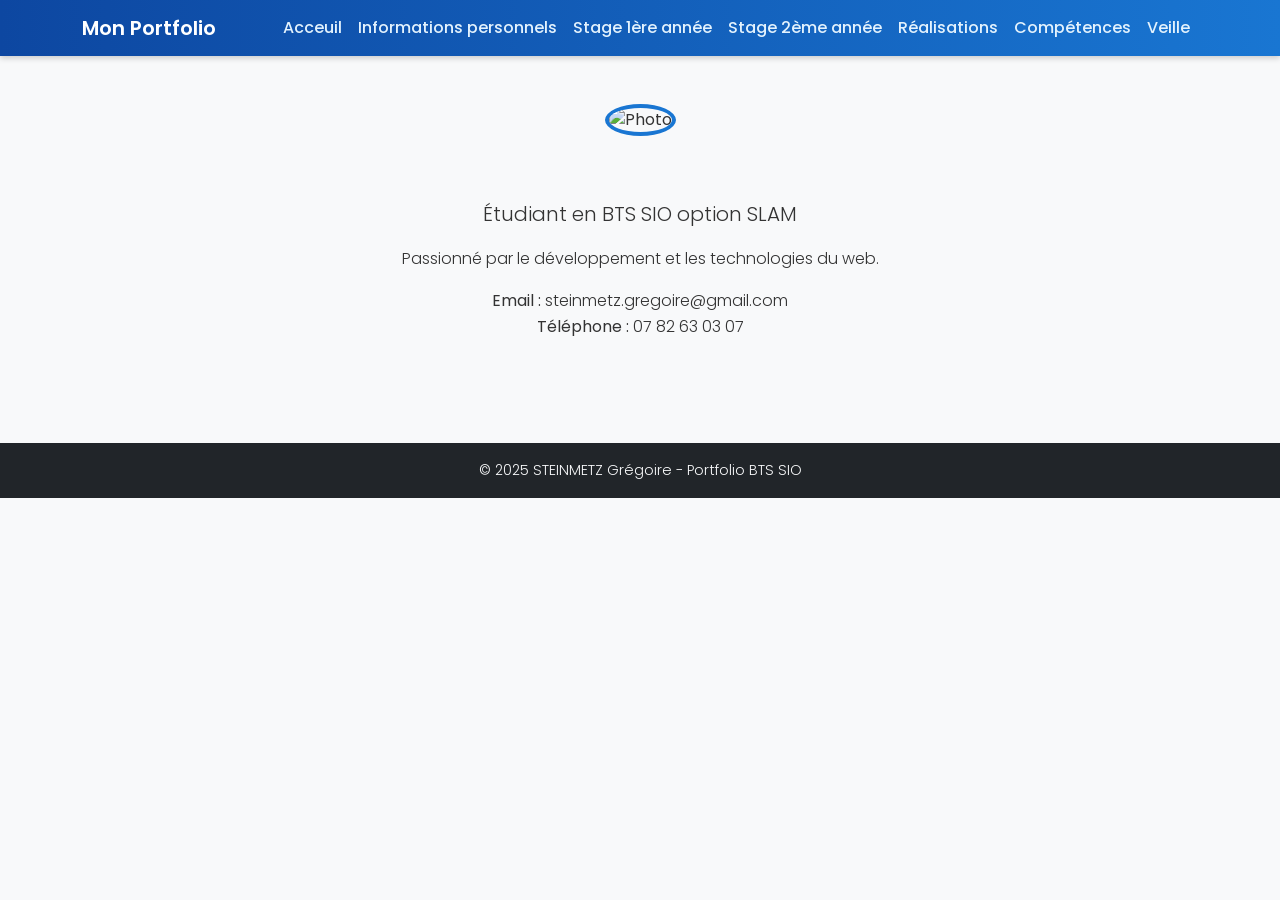
==== about.html @ c10df658 "debut" ====
<!DOCTYPE html>
<html lang="fr">
<head>
    <meta charset="UTF-8">
    <meta name="viewport" content="width=device-width, initial-scale=1.0">
    <title>Informations personnels - Portfolio BTS STEINMETZ Grégoire</title>
    <link href="https://cdn.jsdelivr.net/npm/bootstrap@5.3.3/dist/css/bootstrap.min.css" rel="stylesheet">
    <link href="https://fonts.googleapis.com/css2?family=Poppins:wght@300;400;600&display=swap" rel="stylesheet">
    <link href="https://cdn.jsdelivr.net/npm/aos@2.3.4/dist/aos.css" rel="stylesheet">
    <link rel="stylesheet" href="css/style.css">
</head>
<body>
  <!-- Navbar -->
    <nav class="navbar navbar-expand-lg navbar-dark bg-dark sticky-top">
        <div class="container">
            <a class="navbar-brand" href="index.html">Mon Portfolio</a>
            <button class="navbar-toggler" type="button" data-bs-toggle="collapse" data-bs-target="#navbarNav">
                <span class="navbar-toggler-icon"></span>
            </button>
            <div class="collapse navbar-collapse" id="navbarNav">
                <ul class="navbar-nav ms-auto">
                    <li class="nav-item"><a class="nav-link" href="index.html">Acceuil</a></li>
                    <li class="nav-item"><a class="nav-link" href="about.html">Informations personnels</a></li>
                    <li class="nav-item"><a class="nav-link" href="stage1.html">Stage 1ère année</a></li>
                    <li class="nav-item"><a class="nav-link" href="stage2.html">Stage 2ème année</a></li>
                    <li class="nav-item"><a class="nav-link" href="projets.html">Réalisations</a></li>
                    <li class="nav-item"><a class="nav-link" href="competences.html">Compétences</a></li>
                    <li class="nav-item"><a class="nav-link" href="veille.html">Veille</a></li>
                </ul>
            </div>
        </div>
    </nav>

    <!-- Contenu -->
    <main class="container py-5 text-center">
        <img src="images/photo.jpg" alt="Photo" class="rounded-circle mb-3" width="150">
        <div data-aos="fade-up" data-aos-duration="800">
            <h2>Steinmetz Grégoire</h2>
        </div>
        <p class="lead">Étudiant en BTS SIO option SLAM</p>
        <p>Passionné par le développement et les technologies du web.</p>
        <p><strong>Email :</strong> steinmetz.gregoire@gmail.com<br><strong>Téléphone :</strong> 07 82 63 03 07</p>
    </main>


    <footer class="bg-dark text-light text-center py-3">
        <p class="mb-0">© 2025 STEINMETZ Grégoire - Portfolio BTS SIO</p>
    </footer>

    <script src="https://cdn.jsdelivr.net/npm/bootstrap@5.3.3/dist/js/bootstrap.bundle.min.js"></script>
    <script>
        AOS.init();
    </script>
</body>
</html>
---- css/style.css ----
/* --- Global --- */
body {
  font-family: 'Poppins', sans-serif;
  background-color: #f8f9fa;
  color: #333;
  scroll-behavior: smooth;
}

h1, h2, h3, h4 {
  font-weight: 600;
  color: #0d47a1; /* Bleu profond */
}

p {
  font-weight: 300;
  line-height: 1.6;
}

/* --- Navbar --- */
.navbar {
  background: linear-gradient(90deg, #0d47a1, #1976d2);
  box-shadow: 0 2px 6px rgba(0,0,0,0.2);
}

.navbar-brand {
  font-weight: 600;
  color: #fff !important;
}

.nav-link {
  color: #e3f2fd !important;
  font-weight: 500;
  transition: 0.3s;
}

.nav-link:hover,
.nav-link.active {
  color: #fff !important;
  text-decoration: underline;
}

/* --- Sections --- */
section, main {
  padding-top: 70px;
  padding-bottom: 70px;
}

.bg-light {
  background-color: #eef4fb !important;
}

/* --- Boutons --- */
.btn-primary {
  background-color: #1976d2;
  border: none;
  border-radius: 30px;
  padding: 10px 25px;
  transition: 0.3s;
}

.btn-primary:hover {
  background-color: #1565c0;
  transform: translateY(-2px);
}

/* --- Cards --- */
.card {
  border: none;
  border-radius: 15px;
  box-shadow: 0 2px 10px rgba(0,0,0,0.1);
  transition: transform 0.3s, box-shadow 0.3s;
}

.card:hover {
  transform: translateY(-5px);
  box-shadow: 0 4px 15px rgba(0,0,0,0.15);
}

.card-title {
  color: #0d47a1;
}

/* --- Progress bars --- */
.progress {
  height: 12px;
  border-radius: 10px;
  background-color: #dce3f0;
}

.progress-bar {
  border-radius: 10px;
  background: linear-gradient(90deg, #42a5f5, #1976d2);
}

/* --- Footer --- */
footer {
  background-color: #0d47a1;
  color: #e3f2fd;
  font-size: 0.9rem;
  padding: 20px 0;
  margin-top: 40px;
}

/* --- Images & photo de profil --- */
.rounded-circle {
  border: 4px solid #1976d2;
}

img.card-img-top {
  border-top-left-radius: 15px;
  border-top-right-radius: 15px;
}

/* --- Liens --- */
a {
  color: #1976d2;
  text-decoration: none;
}

a:hover {
  color: #0d47a1;
  text-decoration: underline;
}
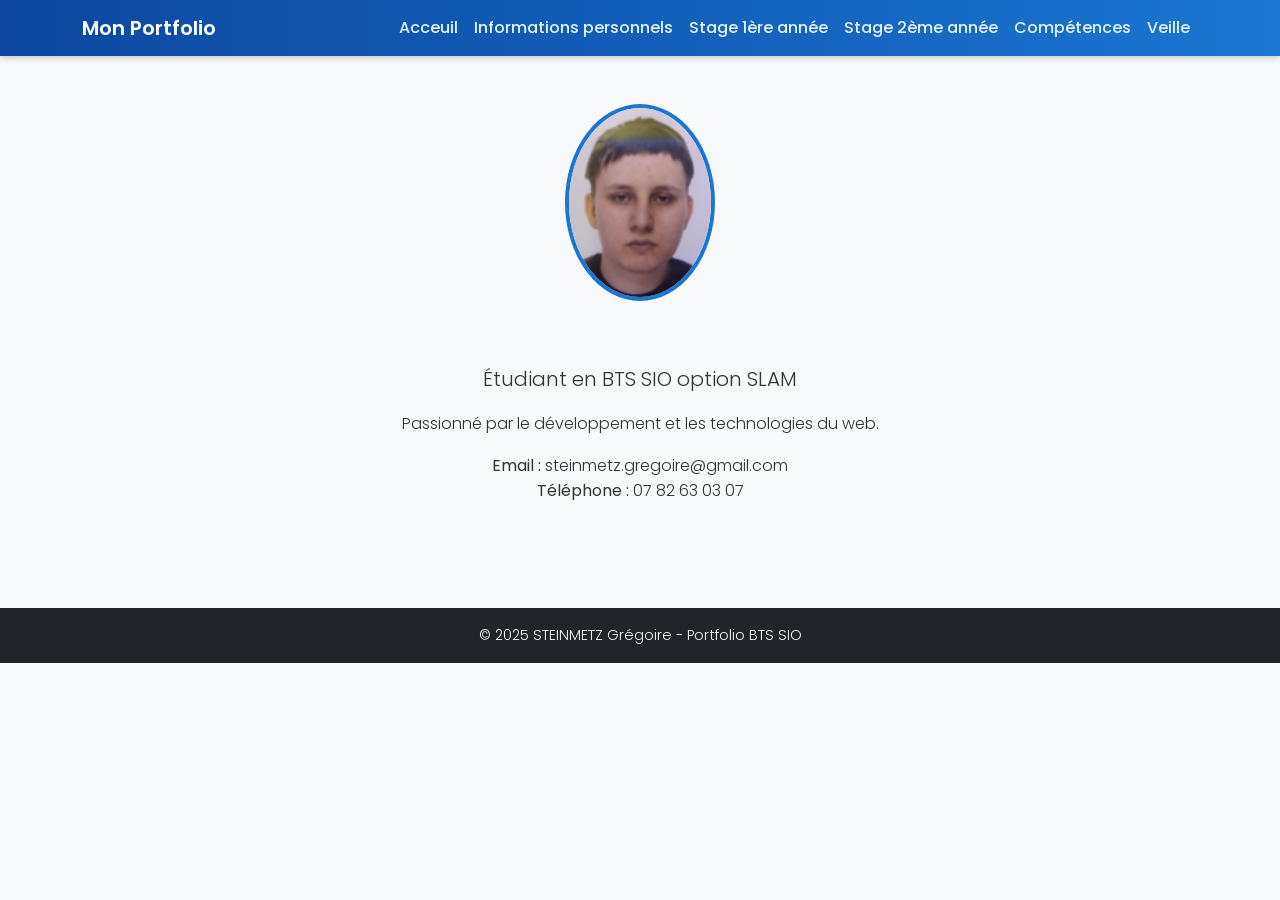
==== commit 16ee2b71: "change" ====
--- a/about.html
+++ b/about.html
@@ -23,7 +23,6 @@
                     <li class="nav-item"><a class="nav-link" href="about.html">Informations personnels</a></li>
                     <li class="nav-item"><a class="nav-link" href="stage1.html">Stage 1ère année</a></li>
                     <li class="nav-item"><a class="nav-link" href="stage2.html">Stage 2ème année</a></li>
-                    <li class="nav-item"><a class="nav-link" href="projets.html">Réalisations</a></li>
                     <li class="nav-item"><a class="nav-link" href="competences.html">Compétences</a></li>
                     <li class="nav-item"><a class="nav-link" href="veille.html">Veille</a></li>
                 </ul>
@@ -33,7 +32,7 @@
 
     <!-- Contenu -->
     <main class="container py-5 text-center">
-        <img src="images/photo.jpg" alt="Photo" class="rounded-circle mb-3" width="150">
+        <img src="images/photo.png" alt="Photo" class="rounded-circle mb-3" width="150">
         <div data-aos="fade-up" data-aos-duration="800">
             <h2>Steinmetz Grégoire</h2>
         </div>
